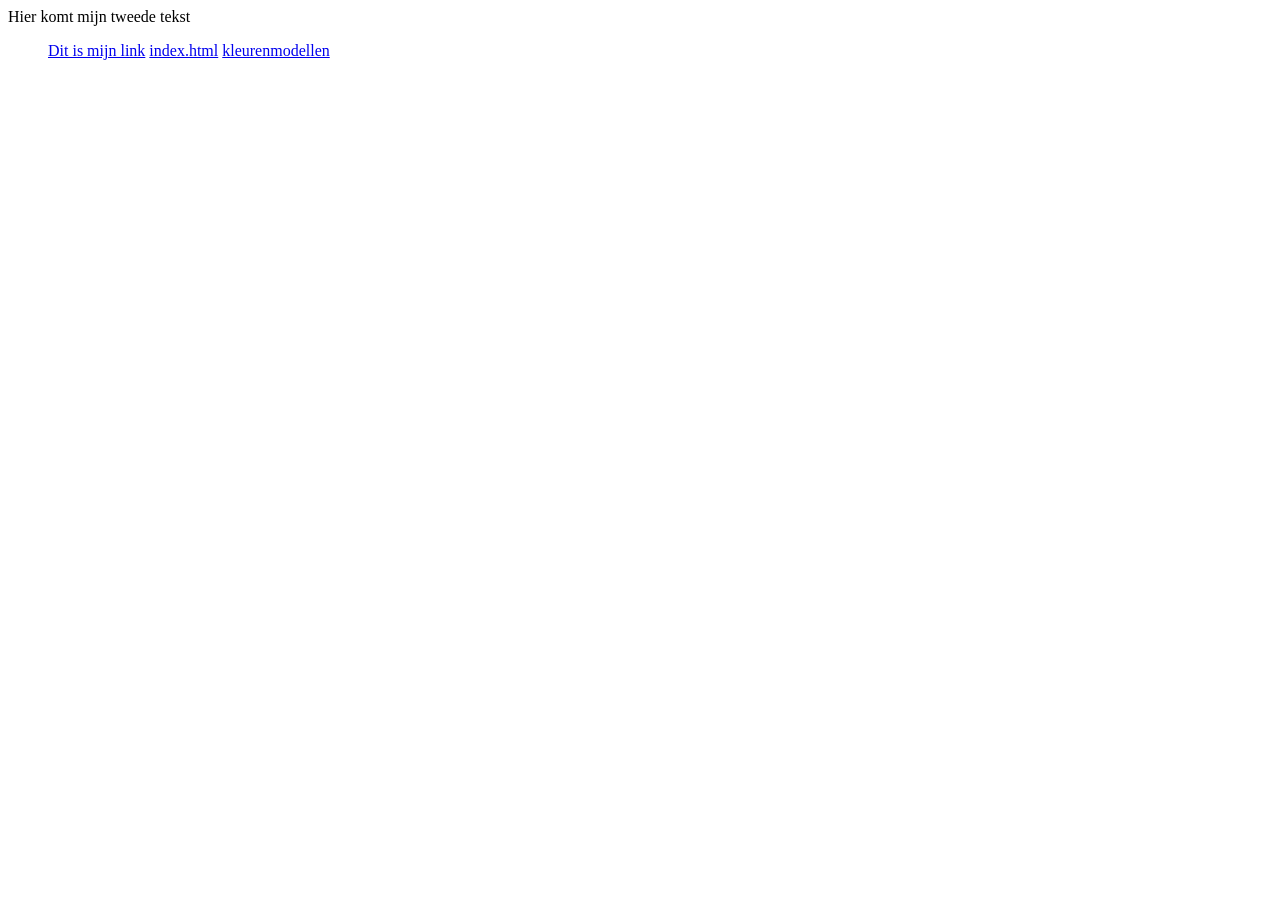
==== index.html @ b2bd9f7d "h" ====
<!DOCTYPE html> <!--Dit is de homepage van mijn site-->
<html> <!--Dit is het html element-->
     <head>
       <title>Hier komt mijn tweede tekst</title> 
       <link rel="stylesheet" type="text.css" href="hcss"> 
        <meta charset="utf-8">
        </head>
        <body>
                Hier komt mijn tweede tekst
                
                <ul>
                    <il><a href="binairstelsel.html">Dit is mijn link</a></il>
                    <il><a href="index.html">index.html</a></il>
                    <il><a href="kleurmodellen.html">kleurenmodellen</a></il>
            </ul>
                
        </body>   
</html>
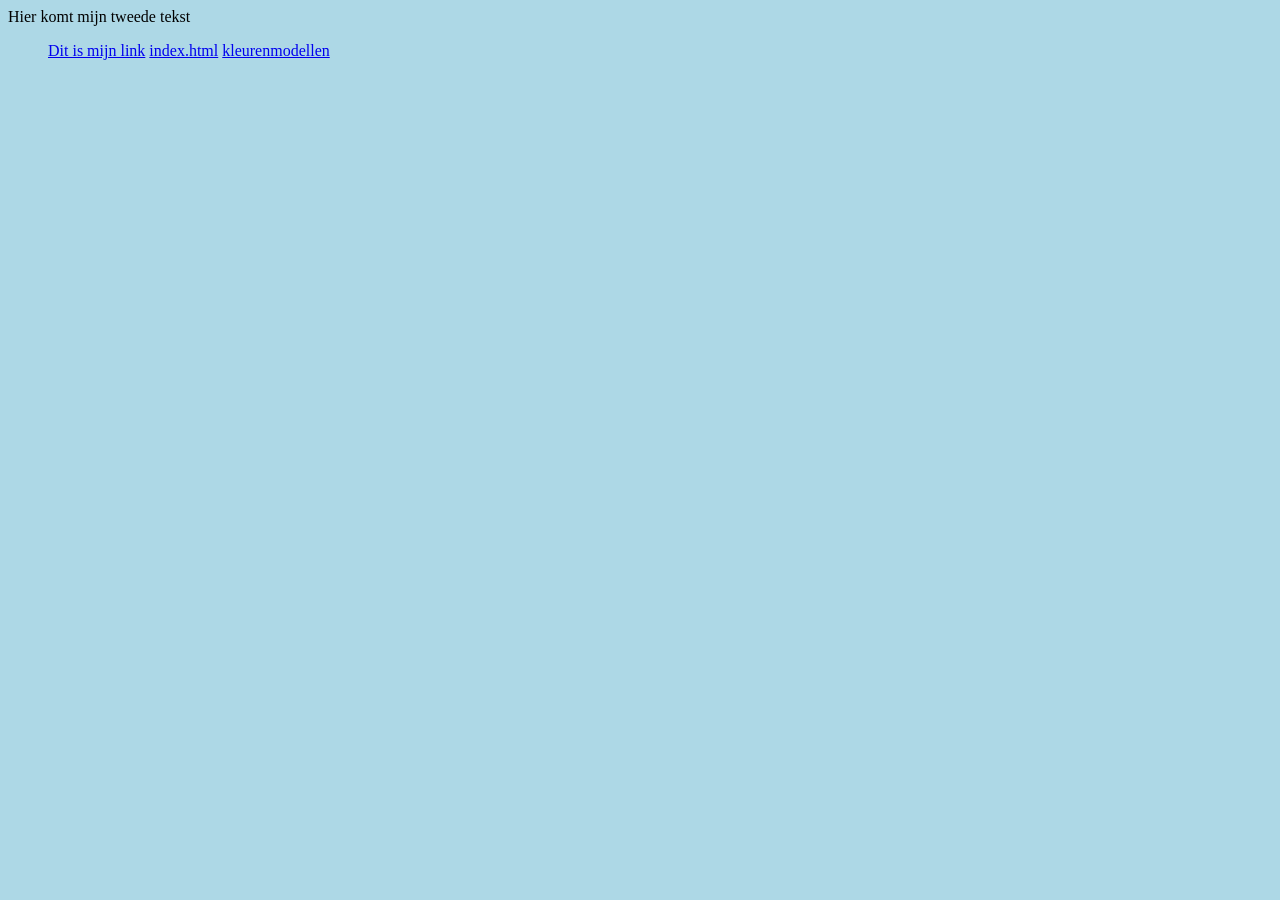
==== commit f6b79f5b: "cs" ====
--- a/index.html
+++ b/index.html
@@ -2,7 +2,7 @@
 <html> <!--Dit is het html element-->
      <head>
        <title>Hier komt mijn tweede tekst</title> 
-       <link rel="stylesheet" type="text.css" href="hcss"> 
+       <link rel="stylesheet" type="text/css" href="opmaak.css"> 
         <meta charset="utf-8">
         </head>
         <body>
--- a/opmaak.css
+++ b/opmaak.css
@@ -0,0 +1,13 @@
+body {
+  background-color: lightblue;
+}
+
+h1 {
+  color: black;
+  text-align: center;
+}
+
+p {
+  font-family: verdana;
+  font-size: 20px;
+}
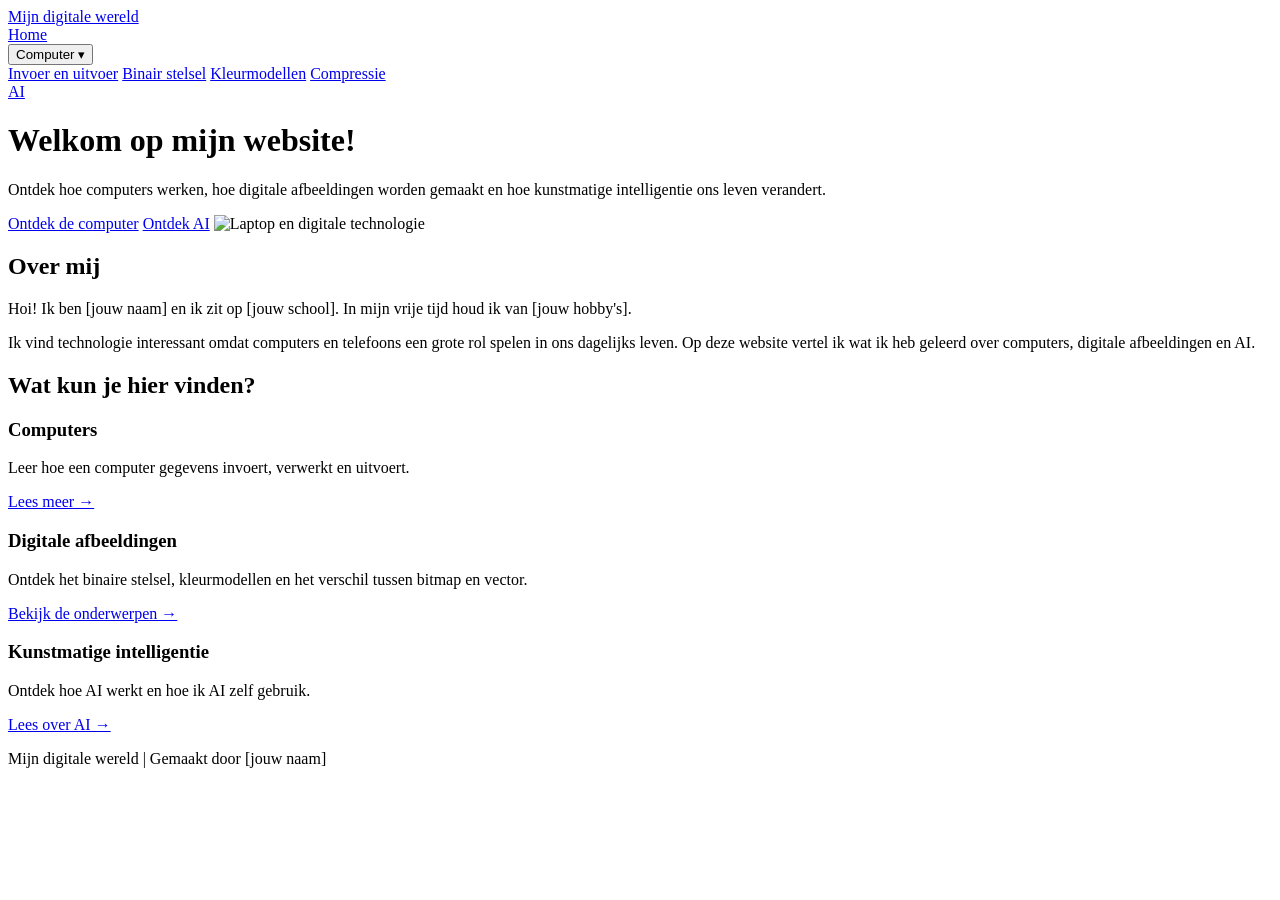
==== commit 5e378899: "hdg" ====
--- a/index.html
+++ b/index.html
@@ -1,18 +1,98 @@
-<!DOCTYPE html> <!--Dit is de homepage van mijn site-->
-<html> <!--Dit is het html element-->
-     <head>
-       <title>Hier komt mijn tweede tekst</title> 
-       <link rel="stylesheet" type="text/css" href="opmaak.css"> 
-        <meta charset="utf-8">
-        </head>
-        <body>
-                Hier komt mijn tweede tekst
-                
-                <ul>
-                    <il><a href="binairstelsel.html">Dit is mijn link</a></il>
-                    <il><a href="index.html">index.html</a></il>
-                    <il><a href="kleurmodellen.html">kleurenmodellen</a></il>
-            </ul>
-                
-        </body>   
-</html>            
+
+<!DOCTYPE html>
+<html lang="nl">
+<head>
+    <meta charset="UTF-8">
+    <meta name="viewport" content="width=device-width, initial-scale=1.0">
+    <title>Home | Mijn digitale wereld</title>
+    <link rel="stylesheet" href="style.css">
+</head>
+<body>
+
+<header>
+    <a class="logo" href="index.html">Mijn digitale wereld</a>
+    <nav>
+        <a href="index.html">Home</a>
+        <div class="dropdown">
+            <button class="dropdown-button">Computer ▾</button>
+            <div class="dropdown-content">
+                <a href="computer.html#invoer">Invoer en uitvoer</a>
+                <a href="computer.html#binair">Binair stelsel</a>
+                <a href="computer.html#kleur">Kleurmodellen</a>
+                <a href="computer.html#compressie">Compressie</a>
+            </div>
+        </div>
+        <a href="ai.html">AI</a>
+    </nav>
+</header>
+
+<div class="hero">
+    <h1>Welkom op mijn website!</h1>
+    <p>
+        Ontdek hoe computers werken, hoe digitale afbeeldingen
+        worden gemaakt en hoe kunstmatige intelligentie ons leven
+        verandert.
+    </p>
+    <a class="button" href="computer.html">Ontdek de computer</a>
+    <a class="button" href="ai.html">Ontdek AI</a>
+    <img
+        src="https://images.unsplash.com/photo-1516321318423-f06f85e504b3?auto=format&fit=crop&w=1200&q=80"
+        alt="Laptop en digitale technologie">
+</div>
+
+<main class="container">
+    <section>
+        <h2>Over mij</h2>
+        <div class="card">
+            <p>
+                Hoi! Ik ben [jouw naam] en ik zit op [jouw school].
+                In mijn vrije tijd houd ik van [jouw hobby's].
+            </p>
+            <p>
+                Ik vind technologie interessant omdat computers
+                en telefoons een grote rol spelen in ons dagelijks
+                leven. Op deze website vertel ik wat ik heb geleerd
+                over computers, digitale afbeeldingen en AI.
+            </p>
+        </div>
+    </section>
+
+    <section>
+        <h2>Wat kun je hier vinden?</h2>
+        <div class="cards">
+            <div class="card">
+                <h3>Computers</h3>
+                <p>
+                    Leer hoe een computer gegevens invoert,
+                    verwerkt en uitvoert.
+                </p>
+                <a href="computer.html">Lees meer →</a>
+            </div>
+
+            <div class="card">
+                <h3>Digitale afbeeldingen</h3>
+                <p>
+                    Ontdek het binaire stelsel, kleurmodellen
+                    en het verschil tussen bitmap en vector.
+                </p>
+                <a href="computer.html#kleur">Bekijk de onderwerpen →</a>
+            </div>
+
+            <div class="card">
+                <h3>Kunstmatige intelligentie</h3>
+                <p>
+                    Ontdek hoe AI werkt en hoe ik AI zelf gebruik.
+                </p>
+                <a href="ai.html">Lees over AI →</a>
+            </div>
+        </div>
+    </section>
+</main>
+
+<footer>
+    <p>Mijn digitale wereld | Gemaakt door [jouw naam]</p>
+</footer>
+
+</body>
+</html>
+       
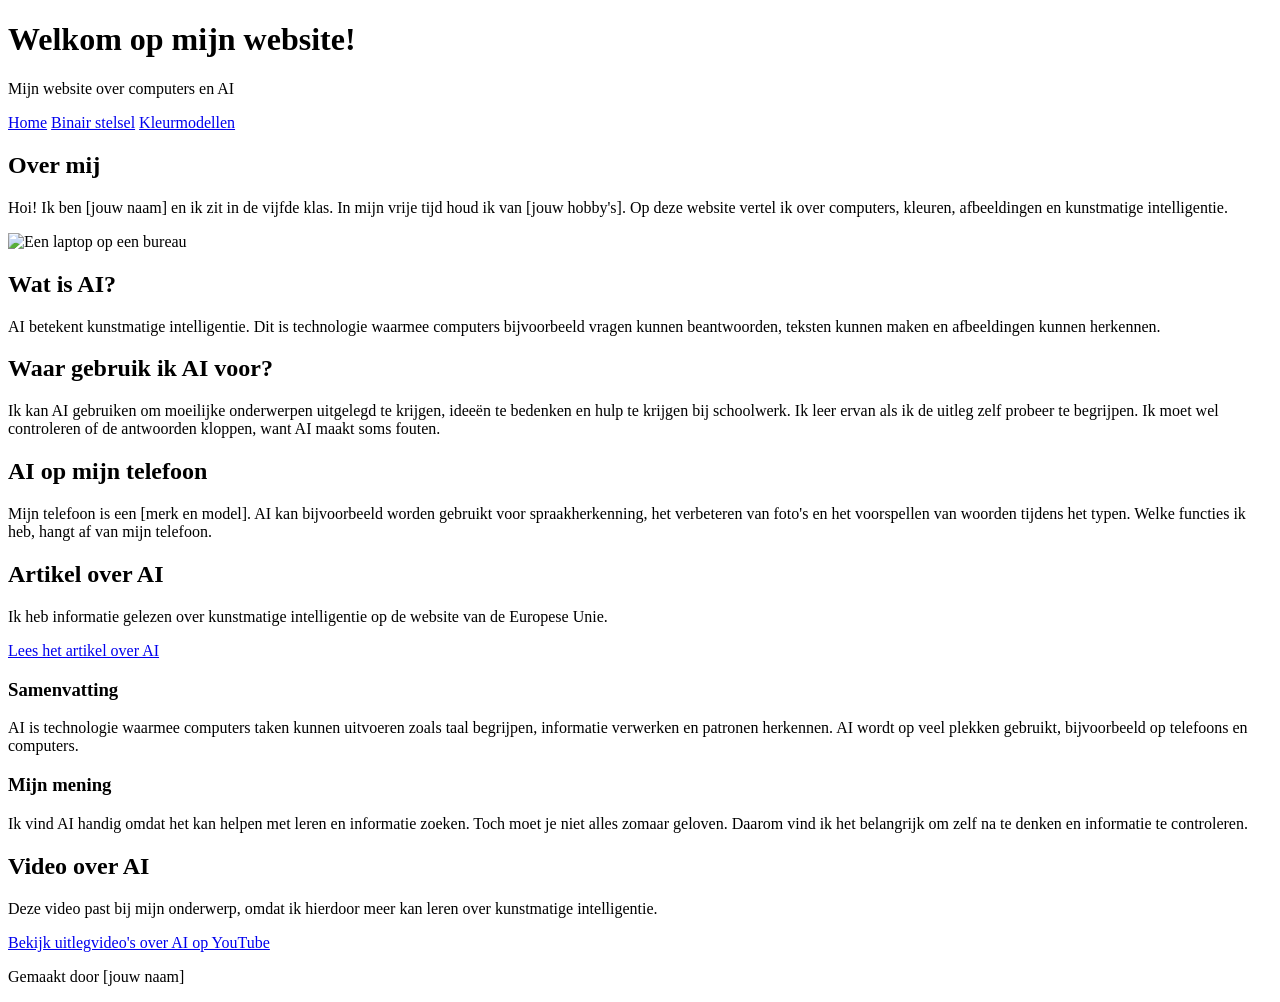
==== commit 1dae0ed9: "h" ====
--- a/index.html
+++ b/index.html
@@ -3,96 +3,107 @@
 <html lang="nl">
 <head>
     <meta charset="UTF-8">
-    <meta name="viewport" content="width=device-width, initial-scale=1.0">
-    <title>Home | Mijn digitale wereld</title>
+    <title>Mijn website</title>
     <link rel="stylesheet" href="style.css">
 </head>
 <body>
 
 <header>
-    <a class="logo" href="index.html">Mijn digitale wereld</a>
-    <nav>
-        <a href="index.html">Home</a>
-        <div class="dropdown">
-            <button class="dropdown-button">Computer ▾</button>
-            <div class="dropdown-content">
-                <a href="computer.html#invoer">Invoer en uitvoer</a>
-                <a href="computer.html#binair">Binair stelsel</a>
-                <a href="computer.html#kleur">Kleurmodellen</a>
-                <a href="computer.html#compressie">Compressie</a>
-            </div>
-        </div>
-        <a href="ai.html">AI</a>
-    </nav>
+    <h1>Welkom op mijn website!</h1>
+    <p>Mijn website over computers en AI</p>
 </header>
 
-<div class="hero">
-    <h1>Welkom op mijn website!</h1>
+<nav>
+    <a href="index.html">Home</a>
+    <a href="binairstelsel.html">Binair stelsel</a>
+    <a href="kleuren%20modellen.html">Kleurmodellen</a>
+</nav>
+
+<main>
+    <h2>Over mij</h2>
     <p>
-        Ontdek hoe computers werken, hoe digitale afbeeldingen
-        worden gemaakt en hoe kunstmatige intelligentie ons leven
-        verandert.
+        Hoi! Ik ben [jouw naam] en ik zit in de vijfde klas.
+        In mijn vrije tijd houd ik van [jouw hobby's].
+        Op deze website vertel ik over computers, kleuren,
+        afbeeldingen en kunstmatige intelligentie.
     </p>
-    <a class="button" href="computer.html">Ontdek de computer</a>
-    <a class="button" href="ai.html">Ontdek AI</a>
+
     <img
-        src="https://images.unsplash.com/photo-1516321318423-f06f85e504b3?auto=format&fit=crop&w=1200&q=80"
-        alt="Laptop en digitale technologie">
-</div>
+        src="https://images.unsplash.com/photo-1516321318423-f06f85e504b3?auto=format&fit=crop&w=800&q=80"
+        alt="Een laptop op een bureau">
 
-<main class="container">
-    <section>
-        <h2>Over mij</h2>
-        <div class="card">
-            <p>
-                Hoi! Ik ben [jouw naam] en ik zit op [jouw school].
-                In mijn vrije tijd houd ik van [jouw hobby's].
-            </p>
-            <p>
-                Ik vind technologie interessant omdat computers
-                en telefoons een grote rol spelen in ons dagelijks
-                leven. Op deze website vertel ik wat ik heb geleerd
-                over computers, digitale afbeeldingen en AI.
-            </p>
-        </div>
-    </section>
+    <h2>Wat is AI?</h2>
+    <p>
+        AI betekent kunstmatige intelligentie. Dit is technologie
+        waarmee computers bijvoorbeeld vragen kunnen beantwoorden,
+        teksten kunnen maken en afbeeldingen kunnen herkennen.
+    </p>
 
-    <section>
-        <h2>Wat kun je hier vinden?</h2>
-        <div class="cards">
-            <div class="card">
-                <h3>Computers</h3>
-                <p>
-                    Leer hoe een computer gegevens invoert,
-                    verwerkt en uitvoert.
-                </p>
-                <a href="computer.html">Lees meer →</a>
-            </div>
+    <h2>Waar gebruik ik AI voor?</h2>
+    <p>
+        Ik kan AI gebruiken om moeilijke onderwerpen uitgelegd
+        te krijgen, ideeën te bedenken en hulp te krijgen bij
+        schoolwerk. Ik leer ervan als ik de uitleg zelf probeer
+        te begrijpen. Ik moet wel controleren of de antwoorden
+        kloppen, want AI maakt soms fouten.
+    </p>
 
-            <div class="card">
-                <h3>Digitale afbeeldingen</h3>
-                <p>
-                    Ontdek het binaire stelsel, kleurmodellen
-                    en het verschil tussen bitmap en vector.
-                </p>
-                <a href="computer.html#kleur">Bekijk de onderwerpen →</a>
-            </div>
+    <h2>AI op mijn telefoon</h2>
+    <p>
+        Mijn telefoon is een [merk en model].
+        AI kan bijvoorbeeld worden gebruikt voor spraakherkenning,
+        het verbeteren van foto's en het voorspellen van woorden
+        tijdens het typen. Welke functies ik heb, hangt af van
+        mijn telefoon.
+    </p>
 
-            <div class="card">
-                <h3>Kunstmatige intelligentie</h3>
-                <p>
-                    Ontdek hoe AI werkt en hoe ik AI zelf gebruik.
-                </p>
-                <a href="ai.html">Lees over AI →</a>
-            </div>
-        </div>
-    </section>
+    <h2>Artikel over AI</h2>
+    <p>
+        Ik heb informatie gelezen over kunstmatige intelligentie
+        op de website van de Europese Unie.
+    </p>
+
+    <p>
+        <a href="https://learning-corner.learning.europa.eu/learning-materials/what-artificial-intelligence_nl"
+           target="_blank">
+            Lees het artikel over AI
+        </a>
+    </p>
+
+    <h3>Samenvatting</h3>
+    <p>
+        AI is technologie waarmee computers taken kunnen uitvoeren
+        zoals taal begrijpen, informatie verwerken en patronen
+        herkennen. AI wordt op veel plekken gebruikt, bijvoorbeeld
+        op telefoons en computers.
+    </p>
+
+    <h3>Mijn mening</h3>
+    <p>
+        Ik vind AI handig omdat het kan helpen met leren en
+        informatie zoeken. Toch moet je niet alles zomaar geloven.
+        Daarom vind ik het belangrijk om zelf na te denken en
+        informatie te controleren.
+    </p>
+
+    <h2>Video over AI</h2>
+    <p>
+        Deze video past bij mijn onderwerp, omdat ik hierdoor
+        meer kan leren over kunstmatige intelligentie.
+    </p>
+
+    <p>
+        <a href="https://www.youtube.com/results?search_query=kunstmatige+intelligentie+uitleg+nederlands"
+           target="_blank">
+            Bekijk uitlegvideo's over AI op YouTube
+        </a>
+    </p>
 </main>
 
 <footer>
-    <p>Mijn digitale wereld | Gemaakt door [jouw naam]</p>
+    <p>Gemaakt door [jouw naam]</p>
 </footer>
 
 </body>
 </html>
-       
+
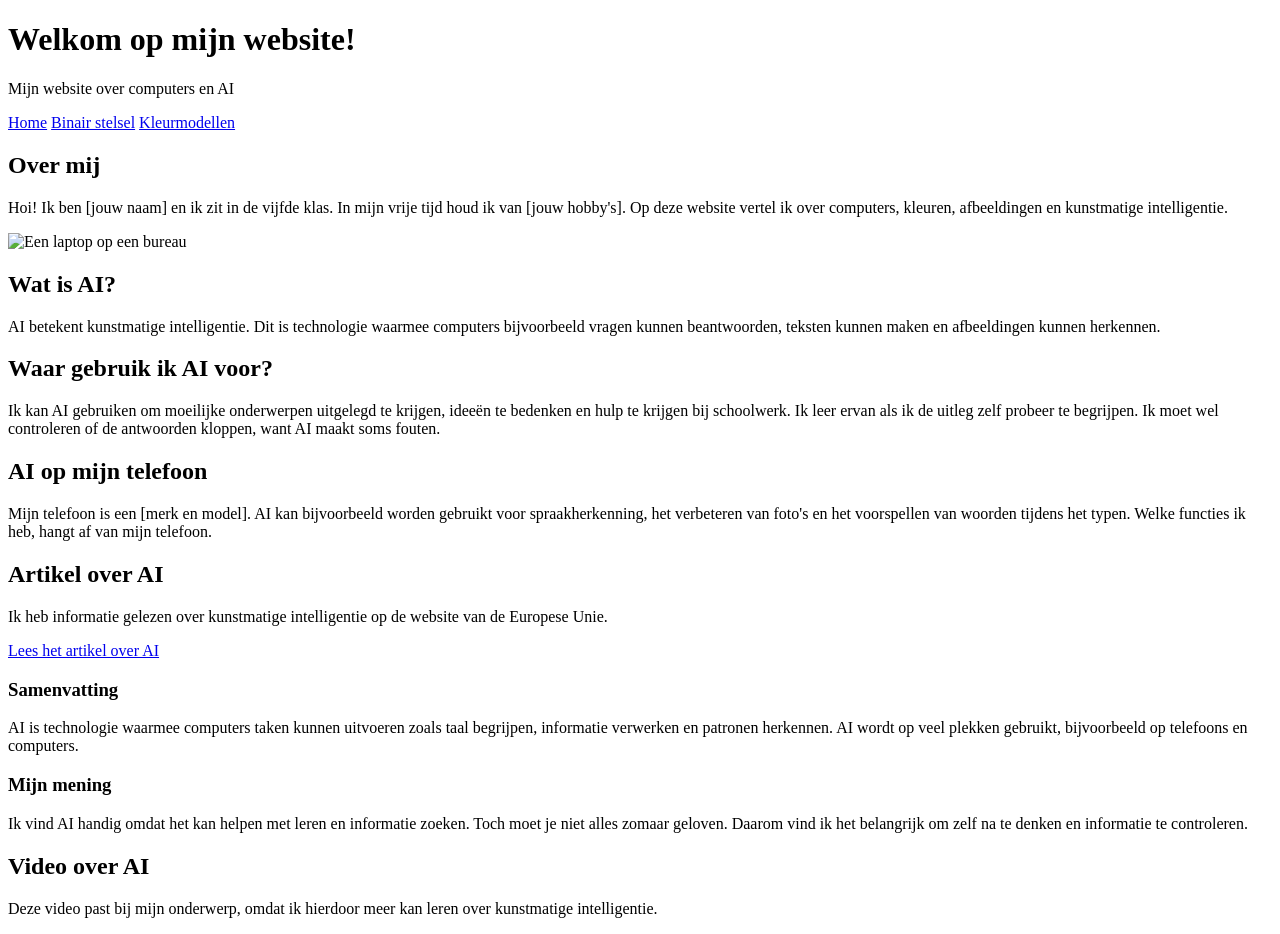
==== commit ff2c9b8d: "u" ====
--- a/index.html
+++ b/index.html
@@ -92,17 +92,10 @@
         meer kan leren over kunstmatige intelligentie.
     </p>
 
-    <p>
-        <a href="https://www.youtube.com/results?search_query=kunstmatige+intelligentie+uitleg+nederlands"
-           target="_blank">
-            Bekijk uitlegvideo's over AI op YouTube
-        </a>
-    </p>
+    
 </main>
 
-<footer>
-    <p>Gemaakt door [jouw naam]</p>
-</footer>
+
 
 </body>
 </html>
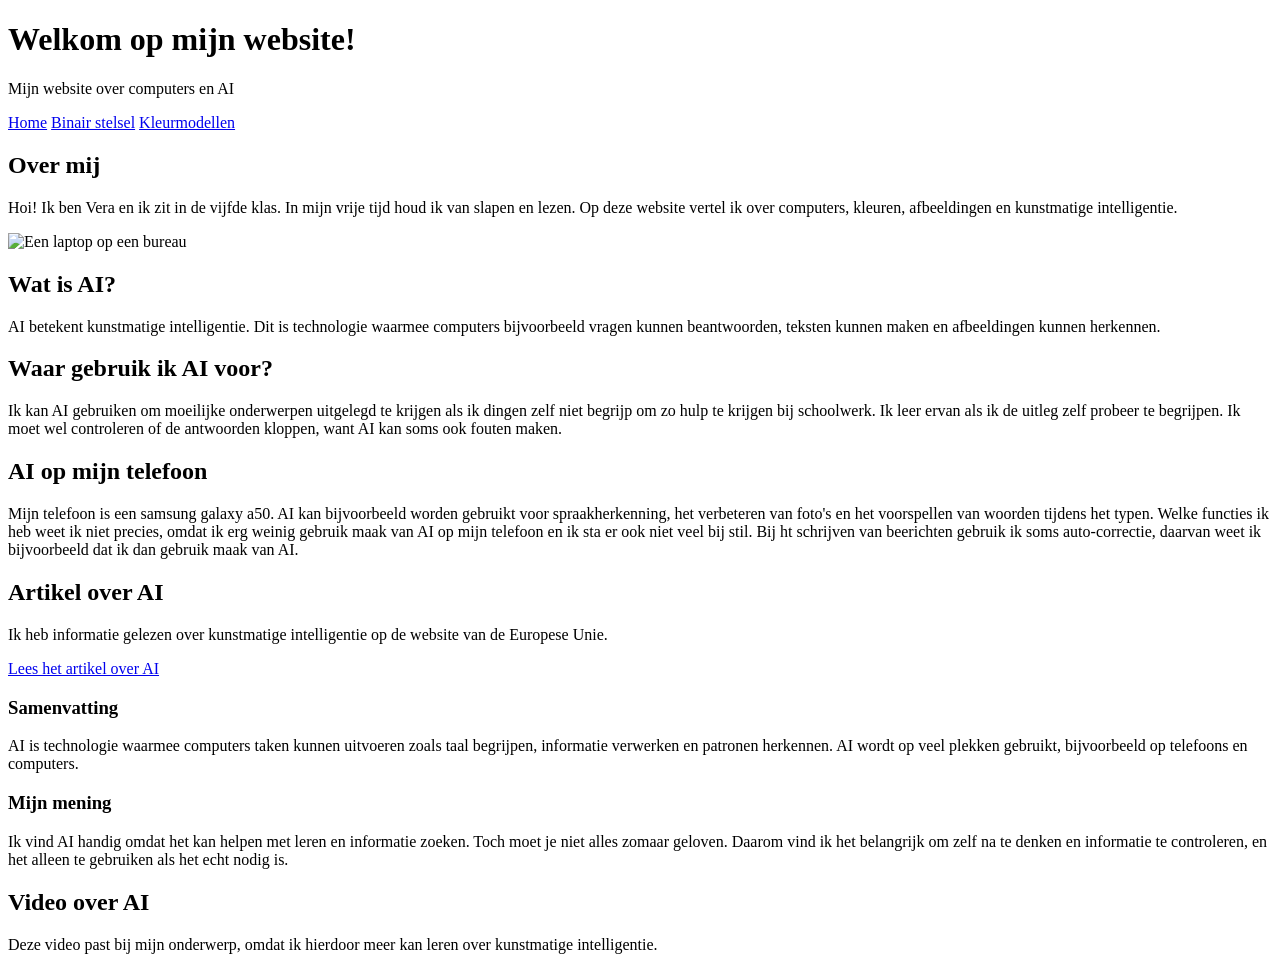
==== commit a66ecd71: "h" ====
--- a/index.html
+++ b/index.html
@@ -22,8 +22,8 @@
 <main>
     <h2>Over mij</h2>
     <p>
-        Hoi! Ik ben [jouw naam] en ik zit in de vijfde klas.
-        In mijn vrije tijd houd ik van [jouw hobby's].
+        Hoi! Ik ben Vera en ik zit in de vijfde klas.
+        In mijn vrije tijd houd ik van slapen en lezen.
         Op deze website vertel ik over computers, kleuren,
         afbeeldingen en kunstmatige intelligentie.
     </p>
@@ -42,19 +42,18 @@
     <h2>Waar gebruik ik AI voor?</h2>
     <p>
         Ik kan AI gebruiken om moeilijke onderwerpen uitgelegd
-        te krijgen, ideeën te bedenken en hulp te krijgen bij
+        te krijgen als ik dingen zelf niet begrijp om zo hulp te krijgen bij
         schoolwerk. Ik leer ervan als ik de uitleg zelf probeer
         te begrijpen. Ik moet wel controleren of de antwoorden
-        kloppen, want AI maakt soms fouten.
+        kloppen, want AI kan soms ook fouten maken.
     </p>
 
     <h2>AI op mijn telefoon</h2>
     <p>
-        Mijn telefoon is een [merk en model].
+        Mijn telefoon is een samsung galaxy a50.
         AI kan bijvoorbeeld worden gebruikt voor spraakherkenning,
         het verbeteren van foto's en het voorspellen van woorden
-        tijdens het typen. Welke functies ik heb, hangt af van
-        mijn telefoon.
+        tijdens het typen. Welke functies ik heb weet ik niet precies, omdat ik erg weinig gebruik maak van AI op mijn telefoon en ik sta er ook niet veel bij stil. Bij ht schrijven van beerichten gebruik ik soms auto-correctie, daarvan weet ik bijvoorbeeld dat ik dan gebruik maak van AI.
     </p>
 
     <h2>Artikel over AI</h2>
@@ -83,7 +82,7 @@
         Ik vind AI handig omdat het kan helpen met leren en
         informatie zoeken. Toch moet je niet alles zomaar geloven.
         Daarom vind ik het belangrijk om zelf na te denken en
-        informatie te controleren.
+        informatie te controleren, en het alleen te gebruiken als het echt nodig is. 
     </p>
 
     <h2>Video over AI</h2>
@@ -91,6 +90,7 @@
         Deze video past bij mijn onderwerp, omdat ik hierdoor
         meer kan leren over kunstmatige intelligentie.
     </p>
+    <a href="https://www.youtube.com/watch?v=gQmhbXmtKig"></a>
 
     
 </main>
